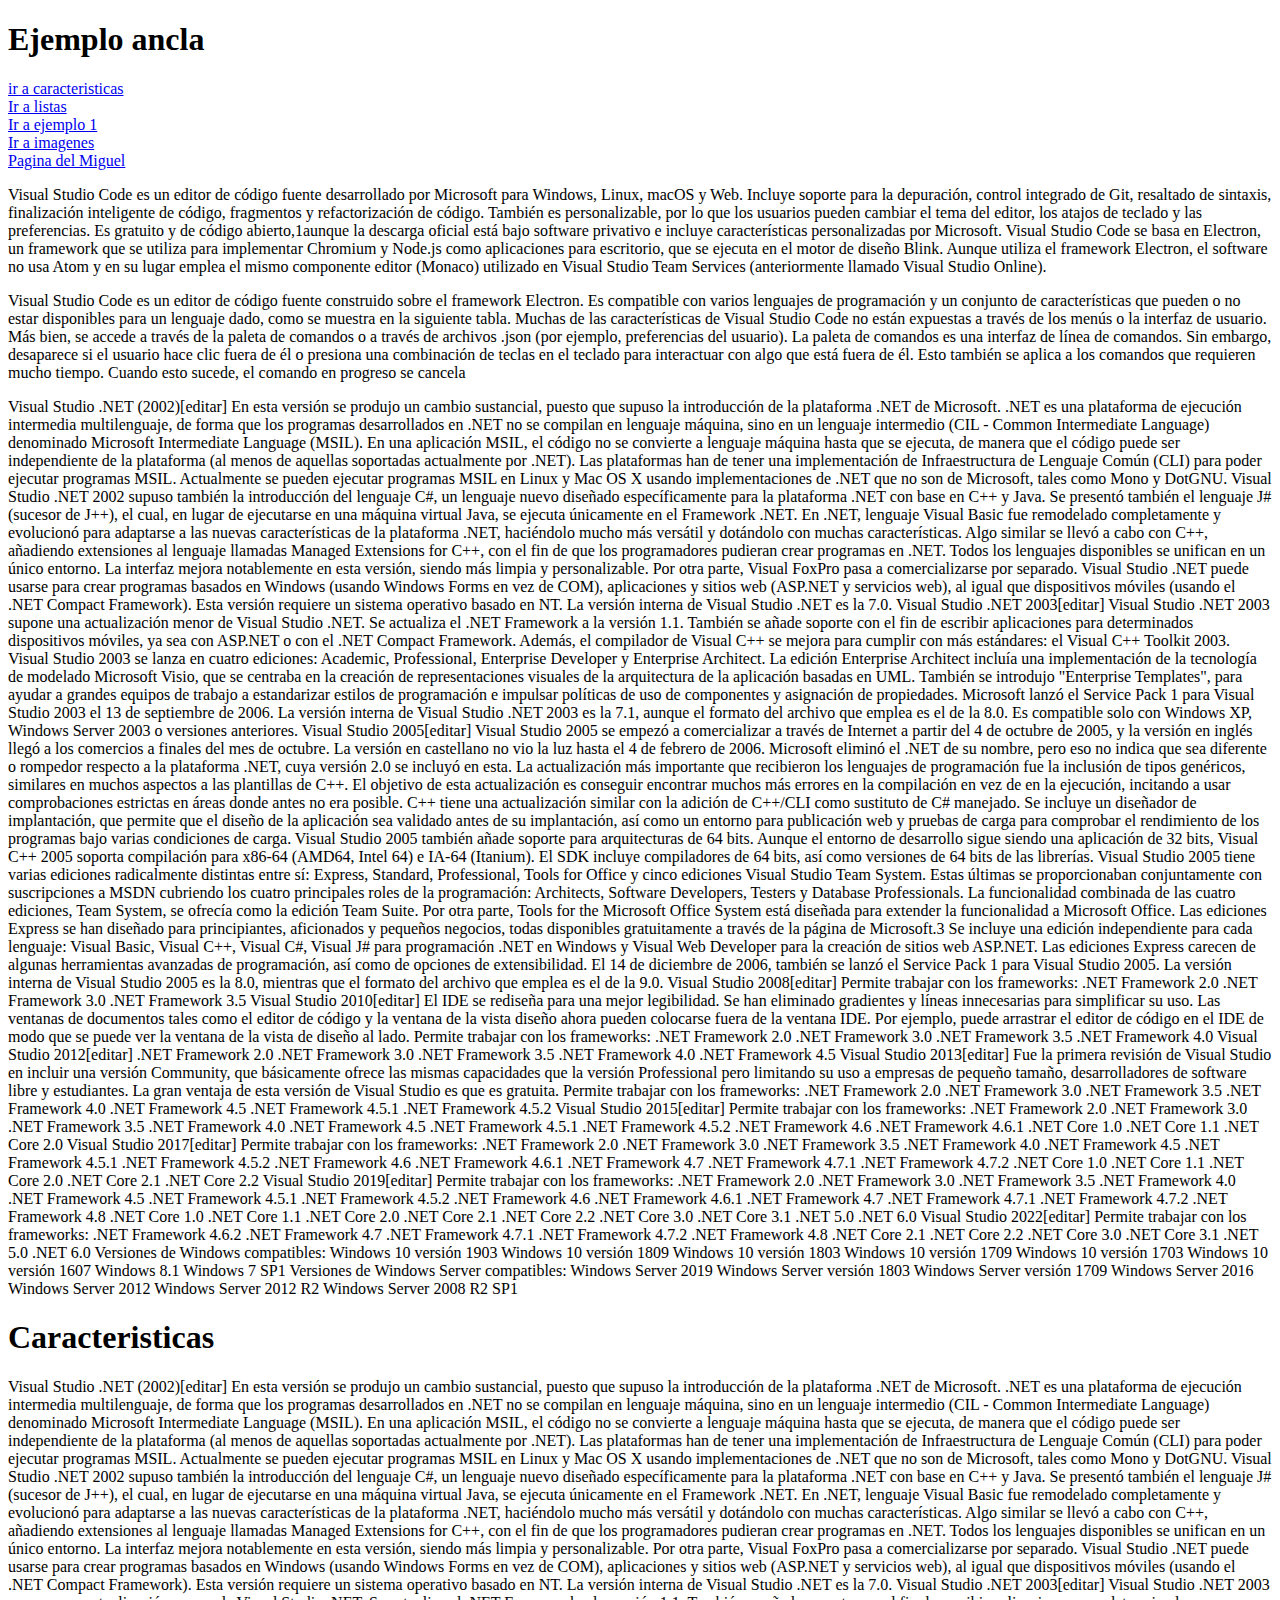
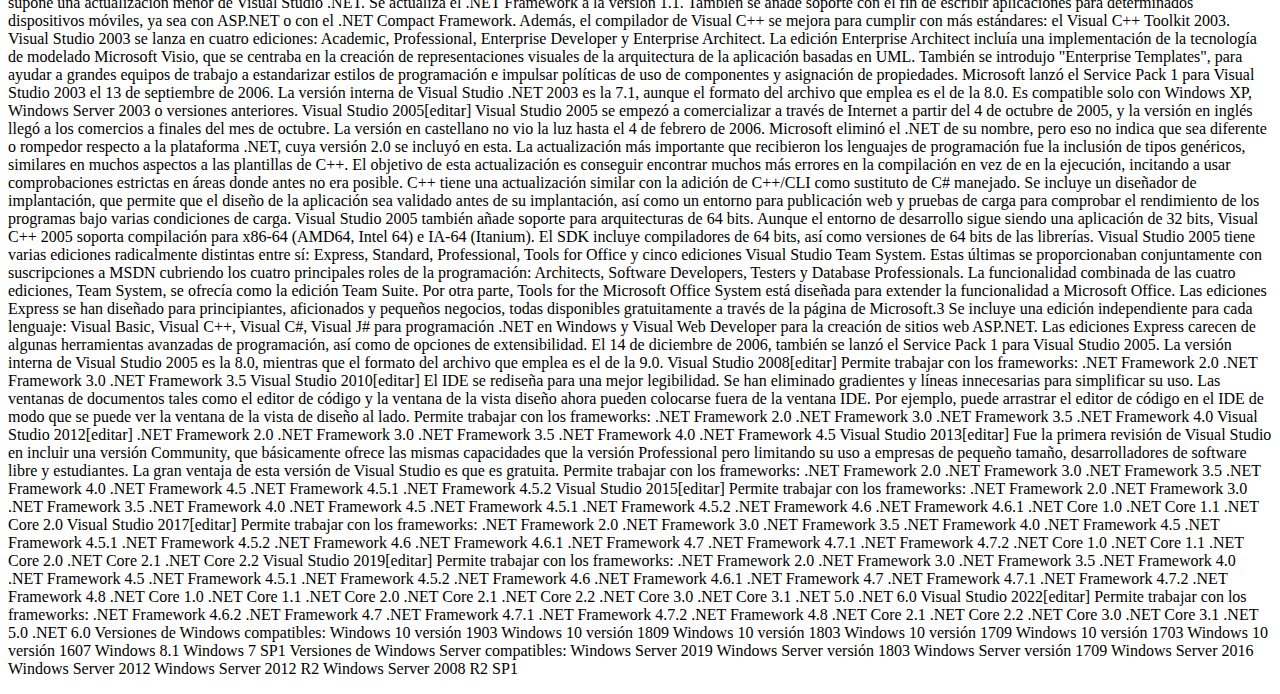
==== index.html @ 95a8e4f6 "ejemplos clase" ====
<!DOCTYPE html>
<html lang="es">
<head>
    <meta charset="UTF-8">
    <meta http-equiv="X-UA-Compatible" content="IE=edge">
    <meta name="viewport" content="width=device-width, initial-scale=1.0">
    <title>Ejemplo ancla</title>
</head>
<body>
    <h1>Ejemplo ancla</h1>
    <a href="#Caracteristicas"> ir a caracteristicas</a> <br>
    <a href="html/listas.html">Ir a listas</a> <br>
    <a href="html/ejemplo1.html">Ir a ejemplo 1</a><br>
    <a href="html/imagenes.html">Ir a imagenes</a><br>
    <a href="https://miguelanmarquez.github.io/ProyectoWebI">Pagina del Miguel</a>
    <p>
        Visual Studio Code es un editor de código fuente desarrollado por Microsoft para Windows, Linux, macOS y Web. Incluye soporte para la depuración, control integrado de Git, resaltado de sintaxis, finalización inteligente de código, fragmentos y refactorización de código. También es personalizable, por lo que los usuarios pueden cambiar el tema del editor, los atajos de teclado y las preferencias. Es gratuito y de código abierto,1aunque la descarga oficial está bajo software privativo e incluye características personalizadas por Microsoft.

        Visual Studio Code se basa en Electron, un framework que se utiliza para implementar Chromium y Node.js como aplicaciones para escritorio, que se ejecuta en el motor de diseño Blink. Aunque utiliza el framework Electron, el software no usa Atom y en su lugar emplea el mismo componente editor (Monaco) utilizado en Visual Studio Team Services (anteriormente llamado Visual Studio Online).

    </p>
    
    
    <p>Visual Studio Code es un editor de código fuente construido sobre el framework Electron. Es compatible con varios lenguajes de programación y un conjunto de características que pueden o no estar disponibles para un lenguaje dado, como se muestra en la siguiente tabla. Muchas de las características de Visual Studio Code no están expuestas a través de los menús o la interfaz de usuario. Más bien, se accede a través de la paleta de comandos o a través de archivos .json (por ejemplo, preferencias del usuario). La paleta de comandos es una interfaz de línea de comandos. Sin embargo, desaparece si el usuario hace clic fuera de él o presiona una combinación de teclas en el teclado para interactuar con algo que está fuera de él. Esto también se aplica a los comandos que requieren mucho tiempo. Cuando esto sucede, el comando en progreso se cancela</p>

    <p>Visual Studio .NET (2002)[editar]
        En esta versión se produjo un cambio sustancial, puesto que supuso la introducción de la plataforma .NET de Microsoft. .NET es una plataforma de ejecución intermedia multilenguaje, de forma que los programas desarrollados en .NET no se compilan en lenguaje máquina, sino en un lenguaje intermedio (CIL - Common Intermediate Language) denominado Microsoft Intermediate Language (MSIL). En una aplicación MSIL, el código no se convierte a lenguaje máquina hasta que se ejecuta, de manera que el código puede ser independiente de la plataforma (al menos de aquellas soportadas actualmente por .NET). Las plataformas han de tener una implementación de Infraestructura de Lenguaje Común (CLI) para poder ejecutar programas MSIL. Actualmente se pueden ejecutar programas MSIL en Linux y Mac OS X usando implementaciones de .NET que no son de Microsoft, tales como Mono y DotGNU.
        
        Visual Studio .NET 2002 supuso también la introducción del lenguaje C#, un lenguaje nuevo diseñado específicamente para la plataforma .NET con base en C++ y Java. Se presentó también el lenguaje J# (sucesor de J++), el cual, en lugar de ejecutarse en una máquina virtual Java, se ejecuta únicamente en el Framework .NET. En .NET, lenguaje Visual Basic fue remodelado completamente y evolucionó para adaptarse a las nuevas características de la plataforma .NET, haciéndolo mucho más versátil y dotándolo con muchas características. Algo similar se llevó a cabo con C++, añadiendo extensiones al lenguaje llamadas Managed Extensions for C++, con el fin de que los programadores pudieran crear programas en .NET. Todos los lenguajes disponibles se unifican en un único entorno. La interfaz mejora notablemente en esta versión, siendo más limpia y personalizable. Por otra parte, Visual FoxPro pasa a comercializarse por separado.
        
        Visual Studio .NET puede usarse para crear programas basados en Windows (usando Windows Forms en vez de COM), aplicaciones y sitios web (ASP.NET y servicios web), al igual que dispositivos móviles (usando el .NET Compact Framework).
        
        Esta versión requiere un sistema operativo basado en NT. La versión interna de Visual Studio .NET es la 7.0.
        
        Visual Studio .NET 2003[editar]
        Visual Studio .NET 2003 supone una actualización menor de Visual Studio .NET. Se actualiza el .NET Framework a la versión 1.1. También se añade soporte con el fin de escribir aplicaciones para determinados dispositivos móviles, ya sea con ASP.NET o con el .NET Compact Framework. Además, el compilador de Visual C++ se mejora para cumplir con más estándares: el Visual C++ Toolkit 2003.
        
        Visual Studio 2003 se lanza en cuatro ediciones: Academic, Professional, Enterprise Developer y Enterprise Architect. La edición Enterprise Architect incluía una implementación de la tecnología de modelado Microsoft Visio, que se centraba en la creación de representaciones visuales de la arquitectura de la aplicación basadas en UML. También se introdujo "Enterprise Templates", para ayudar a grandes equipos de trabajo a estandarizar estilos de programación e impulsar políticas de uso de componentes y asignación de propiedades.
        
        Microsoft lanzó el Service Pack 1 para Visual Studio 2003 el 13 de septiembre de 2006.
        
        La versión interna de Visual Studio .NET 2003 es la 7.1, aunque el formato del archivo que emplea es el de la 8.0.
        
        Es compatible solo con Windows XP, Windows Server 2003 o versiones anteriores.
        
        Visual Studio 2005[editar]
        Visual Studio 2005 se empezó a comercializar a través de Internet a partir del 4 de octubre de 2005, y la versión en inglés llegó a los comercios a finales del mes de octubre. La versión en castellano no vio la luz hasta el 4 de febrero de 2006. Microsoft eliminó el .NET de su nombre, pero eso no indica que sea diferente o rompedor respecto a la plataforma .NET, cuya versión 2.0 se incluyó en esta.
        
        La actualización más importante que recibieron los lenguajes de programación fue la inclusión de tipos genéricos, similares en muchos aspectos a las plantillas de C++. El objetivo de esta actualización es conseguir encontrar muchos más errores en la compilación en vez de en la ejecución, incitando a usar comprobaciones estrictas en áreas donde antes no era posible. C++ tiene una actualización similar con la adición de C++/CLI como sustituto de C# manejado.
        
        Se incluye un diseñador de implantación, que permite que el diseño de la aplicación sea validado antes de su implantación, así como un entorno para publicación web y pruebas de carga para comprobar el rendimiento de los programas bajo varias condiciones de carga.
        
        Visual Studio 2005 también añade soporte para arquitecturas de 64 bits. Aunque el entorno de desarrollo sigue siendo una aplicación de 32 bits, Visual C++ 2005 soporta compilación para x86-64 (AMD64, Intel 64) e IA-64 (Itanium). El SDK incluye compiladores de 64 bits, así como versiones de 64 bits de las librerías.
        
        Visual Studio 2005 tiene varias ediciones radicalmente distintas entre sí: Express, Standard, Professional, Tools for Office y cinco ediciones Visual Studio Team System. Estas últimas se proporcionaban conjuntamente con suscripciones a MSDN cubriendo los cuatro principales roles de la programación: Architects, Software Developers, Testers y Database Professionals. La funcionalidad combinada de las cuatro ediciones, Team System, se ofrecía como la edición Team Suite. Por otra parte, Tools for the Microsoft Office System está diseñada para extender la funcionalidad a Microsoft Office.
        
        Las ediciones Express se han diseñado para principiantes, aficionados y pequeños negocios, todas disponibles gratuitamente a través de la página de Microsoft.3​ Se incluye una edición independiente para cada lenguaje: Visual Basic, Visual C++, Visual C#, Visual J# para programación .NET en Windows y Visual Web Developer para la creación de sitios web ASP.NET. Las ediciones Express carecen de algunas herramientas avanzadas de programación, así como de opciones de extensibilidad.
        
        El 14 de diciembre de 2006, también se lanzó el Service Pack 1 para Visual Studio 2005.
        
        La versión interna de Visual Studio 2005 es la 8.0, mientras que el formato del archivo que emplea es el de la 9.0.
        
        Visual Studio 2008[editar]
        Permite trabajar con los frameworks:
        
        .NET Framework 2.0
        .NET Framework 3.0
        .NET Framework 3.5
        Visual Studio 2010[editar]
        El IDE se rediseña para una mejor legibilidad. Se han eliminado gradientes y líneas innecesarias para simplificar su uso.
        
        Las ventanas de documentos tales como el editor de código y la ventana de la vista diseño ahora pueden colocarse fuera de la ventana IDE. Por ejemplo, puede arrastrar el editor de código en el IDE de modo que se puede ver la ventana de la vista de diseño al lado.
        
        Permite trabajar con los frameworks:
        
        .NET Framework 2.0
        .NET Framework 3.0
        .NET Framework 3.5
        .NET Framework 4.0
        Visual Studio 2012[editar]
        .NET Framework 2.0
        .NET Framework 3.0
        .NET Framework 3.5
        .NET Framework 4.0
        .NET Framework 4.5
        Visual Studio 2013[editar]
        Fue la primera revisión de Visual Studio en incluir una versión Community, que básicamente ofrece las mismas capacidades que la versión Professional pero limitando su uso a empresas de pequeño tamaño, desarrolladores de software libre y estudiantes. La gran ventaja de esta versión de Visual Studio es que es gratuita.
        
        Permite trabajar con los frameworks:
        
        .NET Framework 2.0
        .NET Framework 3.0
        .NET Framework 3.5
        .NET Framework 4.0
        .NET Framework 4.5
        .NET Framework 4.5.1
        .NET Framework 4.5.2
        Visual Studio 2015[editar]
        Permite trabajar con los frameworks:
        
        .NET Framework 2.0
        .NET Framework 3.0
        .NET Framework 3.5
        .NET Framework 4.0
        .NET Framework 4.5
        .NET Framework 4.5.1
        .NET Framework 4.5.2
        .NET Framework 4.6
        .NET Framework 4.6.1
        .NET Core 1.0
        .NET Core 1.1
        .NET Core 2.0
        Visual Studio 2017[editar]
        Permite trabajar con los frameworks:
        
        .NET Framework 2.0
        .NET Framework 3.0
        .NET Framework 3.5
        .NET Framework 4.0
        .NET Framework 4.5
        .NET Framework 4.5.1
        .NET Framework 4.5.2
        .NET Framework 4.6
        .NET Framework 4.6.1
        .NET Framework 4.7
        .NET Framework 4.7.1
        .NET Framework 4.7.2
        .NET Core 1.0
        .NET Core 1.1
        .NET Core 2.0
        .NET Core 2.1
        .NET Core 2.2
        Visual Studio 2019[editar]
        Permite trabajar con los frameworks:
        
        .NET Framework 2.0
        .NET Framework 3.0
        .NET Framework 3.5
        .NET Framework 4.0
        .NET Framework 4.5
        .NET Framework 4.5.1
        .NET Framework 4.5.2
        .NET Framework 4.6
        .NET Framework 4.6.1
        .NET Framework 4.7
        .NET Framework 4.7.1
        .NET Framework 4.7.2
        .NET Framework 4.8
        .NET Core 1.0
        .NET Core 1.1
        .NET Core 2.0
        .NET Core 2.1
        .NET Core 2.2
        .NET Core 3.0
        .NET Core 3.1
        .NET 5.0
        .NET 6.0
        Visual Studio 2022[editar]
        Permite trabajar con los frameworks:
        
        .NET Framework 4.6.2
        .NET Framework 4.7
        .NET Framework 4.7.1
        .NET Framework 4.7.2
        .NET Framework 4.8
        .NET Core 2.1
        .NET Core 2.2
        .NET Core 3.0
        .NET Core 3.1
        .NET 5.0
        .NET 6.0
        Versiones de Windows compatibles:
        
        Windows 10 versión 1903
        Windows 10 versión 1809
        Windows 10 versión 1803
        Windows 10 versión 1709
        Windows 10 versión 1703
        Windows 10 versión 1607
        Windows 8.1
        Windows 7 SP1
        Versiones de Windows Server compatibles:
        
        Windows Server 2019
        Windows Server versión 1803
        Windows Server versión 1709
        Windows Server 2016
        Windows Server 2012
        Windows Server 2012 R2
        Windows Server 2008 R2 SP1</p>
        <a id="Caracteristicas"></a>
        <h1>Caracteristicas</h1>
        <p>Visual Studio .NET (2002)[editar]
            En esta versión se produjo un cambio sustancial, puesto que supuso la introducción de la plataforma .NET de Microsoft. .NET es una plataforma de ejecución intermedia multilenguaje, de forma que los programas desarrollados en .NET no se compilan en lenguaje máquina, sino en un lenguaje intermedio (CIL - Common Intermediate Language) denominado Microsoft Intermediate Language (MSIL). En una aplicación MSIL, el código no se convierte a lenguaje máquina hasta que se ejecuta, de manera que el código puede ser independiente de la plataforma (al menos de aquellas soportadas actualmente por .NET). Las plataformas han de tener una implementación de Infraestructura de Lenguaje Común (CLI) para poder ejecutar programas MSIL. Actualmente se pueden ejecutar programas MSIL en Linux y Mac OS X usando implementaciones de .NET que no son de Microsoft, tales como Mono y DotGNU.
            
            Visual Studio .NET 2002 supuso también la introducción del lenguaje C#, un lenguaje nuevo diseñado específicamente para la plataforma .NET con base en C++ y Java. Se presentó también el lenguaje J# (sucesor de J++), el cual, en lugar de ejecutarse en una máquina virtual Java, se ejecuta únicamente en el Framework .NET. En .NET, lenguaje Visual Basic fue remodelado completamente y evolucionó para adaptarse a las nuevas características de la plataforma .NET, haciéndolo mucho más versátil y dotándolo con muchas características. Algo similar se llevó a cabo con C++, añadiendo extensiones al lenguaje llamadas Managed Extensions for C++, con el fin de que los programadores pudieran crear programas en .NET. Todos los lenguajes disponibles se unifican en un único entorno. La interfaz mejora notablemente en esta versión, siendo más limpia y personalizable. Por otra parte, Visual FoxPro pasa a comercializarse por separado.
            
            Visual Studio .NET puede usarse para crear programas basados en Windows (usando Windows Forms en vez de COM), aplicaciones y sitios web (ASP.NET y servicios web), al igual que dispositivos móviles (usando el .NET Compact Framework).
            
            Esta versión requiere un sistema operativo basado en NT. La versión interna de Visual Studio .NET es la 7.0.
            
            Visual Studio .NET 2003[editar]
            Visual Studio .NET 2003 supone una actualización menor de Visual Studio .NET. Se actualiza el .NET Framework a la versión 1.1. También se añade soporte con el fin de escribir aplicaciones para determinados dispositivos móviles, ya sea con ASP.NET o con el .NET Compact Framework. Además, el compilador de Visual C++ se mejora para cumplir con más estándares: el Visual C++ Toolkit 2003.
            
            Visual Studio 2003 se lanza en cuatro ediciones: Academic, Professional, Enterprise Developer y Enterprise Architect. La edición Enterprise Architect incluía una implementación de la tecnología de modelado Microsoft Visio, que se centraba en la creación de representaciones visuales de la arquitectura de la aplicación basadas en UML. También se introdujo "Enterprise Templates", para ayudar a grandes equipos de trabajo a estandarizar estilos de programación e impulsar políticas de uso de componentes y asignación de propiedades.
            
            Microsoft lanzó el Service Pack 1 para Visual Studio 2003 el 13 de septiembre de 2006.
            
            La versión interna de Visual Studio .NET 2003 es la 7.1, aunque el formato del archivo que emplea es el de la 8.0.
            
            Es compatible solo con Windows XP, Windows Server 2003 o versiones anteriores.
            
            Visual Studio 2005[editar]
            Visual Studio 2005 se empezó a comercializar a través de Internet a partir del 4 de octubre de 2005, y la versión en inglés llegó a los comercios a finales del mes de octubre. La versión en castellano no vio la luz hasta el 4 de febrero de 2006. Microsoft eliminó el .NET de su nombre, pero eso no indica que sea diferente o rompedor respecto a la plataforma .NET, cuya versión 2.0 se incluyó en esta.
            
            La actualización más importante que recibieron los lenguajes de programación fue la inclusión de tipos genéricos, similares en muchos aspectos a las plantillas de C++. El objetivo de esta actualización es conseguir encontrar muchos más errores en la compilación en vez de en la ejecución, incitando a usar comprobaciones estrictas en áreas donde antes no era posible. C++ tiene una actualización similar con la adición de C++/CLI como sustituto de C# manejado.
            
            Se incluye un diseñador de implantación, que permite que el diseño de la aplicación sea validado antes de su implantación, así como un entorno para publicación web y pruebas de carga para comprobar el rendimiento de los programas bajo varias condiciones de carga.
            
            Visual Studio 2005 también añade soporte para arquitecturas de 64 bits. Aunque el entorno de desarrollo sigue siendo una aplicación de 32 bits, Visual C++ 2005 soporta compilación para x86-64 (AMD64, Intel 64) e IA-64 (Itanium). El SDK incluye compiladores de 64 bits, así como versiones de 64 bits de las librerías.
            
            Visual Studio 2005 tiene varias ediciones radicalmente distintas entre sí: Express, Standard, Professional, Tools for Office y cinco ediciones Visual Studio Team System. Estas últimas se proporcionaban conjuntamente con suscripciones a MSDN cubriendo los cuatro principales roles de la programación: Architects, Software Developers, Testers y Database Professionals. La funcionalidad combinada de las cuatro ediciones, Team System, se ofrecía como la edición Team Suite. Por otra parte, Tools for the Microsoft Office System está diseñada para extender la funcionalidad a Microsoft Office.
            
            Las ediciones Express se han diseñado para principiantes, aficionados y pequeños negocios, todas disponibles gratuitamente a través de la página de Microsoft.3​ Se incluye una edición independiente para cada lenguaje: Visual Basic, Visual C++, Visual C#, Visual J# para programación .NET en Windows y Visual Web Developer para la creación de sitios web ASP.NET. Las ediciones Express carecen de algunas herramientas avanzadas de programación, así como de opciones de extensibilidad.
            
            El 14 de diciembre de 2006, también se lanzó el Service Pack 1 para Visual Studio 2005.
            
            La versión interna de Visual Studio 2005 es la 8.0, mientras que el formato del archivo que emplea es el de la 9.0.
            
            Visual Studio 2008[editar]
            Permite trabajar con los frameworks:
            
            .NET Framework 2.0
            .NET Framework 3.0
            .NET Framework 3.5
            Visual Studio 2010[editar]
            El IDE se rediseña para una mejor legibilidad. Se han eliminado gradientes y líneas innecesarias para simplificar su uso.
            
            Las ventanas de documentos tales como el editor de código y la ventana de la vista diseño ahora pueden colocarse fuera de la ventana IDE. Por ejemplo, puede arrastrar el editor de código en el IDE de modo que se puede ver la ventana de la vista de diseño al lado.
            
            Permite trabajar con los frameworks:
            
            .NET Framework 2.0
            .NET Framework 3.0
            .NET Framework 3.5
            .NET Framework 4.0
            Visual Studio 2012[editar]
            .NET Framework 2.0
            .NET Framework 3.0
            .NET Framework 3.5
            .NET Framework 4.0
            .NET Framework 4.5
            Visual Studio 2013[editar]
            Fue la primera revisión de Visual Studio en incluir una versión Community, que básicamente ofrece las mismas capacidades que la versión Professional pero limitando su uso a empresas de pequeño tamaño, desarrolladores de software libre y estudiantes. La gran ventaja de esta versión de Visual Studio es que es gratuita.
            
            Permite trabajar con los frameworks:
            
            .NET Framework 2.0
            .NET Framework 3.0
            .NET Framework 3.5
            .NET Framework 4.0
            .NET Framework 4.5
            .NET Framework 4.5.1
            .NET Framework 4.5.2
            Visual Studio 2015[editar]
            Permite trabajar con los frameworks:
            
            .NET Framework 2.0
            .NET Framework 3.0
            .NET Framework 3.5
            .NET Framework 4.0
            .NET Framework 4.5
            .NET Framework 4.5.1
            .NET Framework 4.5.2
            .NET Framework 4.6
            .NET Framework 4.6.1
            .NET Core 1.0
            .NET Core 1.1
            .NET Core 2.0
            Visual Studio 2017[editar]
            Permite trabajar con los frameworks:
            
            .NET Framework 2.0
            .NET Framework 3.0
            .NET Framework 3.5
            .NET Framework 4.0
            .NET Framework 4.5
            .NET Framework 4.5.1
            .NET Framework 4.5.2
            .NET Framework 4.6
            .NET Framework 4.6.1
            .NET Framework 4.7
            .NET Framework 4.7.1
            .NET Framework 4.7.2
            .NET Core 1.0
            .NET Core 1.1
            .NET Core 2.0
            .NET Core 2.1
            .NET Core 2.2
            Visual Studio 2019[editar]
            Permite trabajar con los frameworks:
            
            .NET Framework 2.0
            .NET Framework 3.0
            .NET Framework 3.5
            .NET Framework 4.0
            .NET Framework 4.5
            .NET Framework 4.5.1
            .NET Framework 4.5.2
            .NET Framework 4.6
            .NET Framework 4.6.1
            .NET Framework 4.7
            .NET Framework 4.7.1
            .NET Framework 4.7.2
            .NET Framework 4.8
            .NET Core 1.0
            .NET Core 1.1
            .NET Core 2.0
            .NET Core 2.1
            .NET Core 2.2
            .NET Core 3.0
            .NET Core 3.1
            .NET 5.0
            .NET 6.0
            Visual Studio 2022[editar]
            Permite trabajar con los frameworks:
            
            .NET Framework 4.6.2
            .NET Framework 4.7
            .NET Framework 4.7.1
            .NET Framework 4.7.2
            .NET Framework 4.8
            .NET Core 2.1
            .NET Core 2.2
            .NET Core 3.0
            .NET Core 3.1
            .NET 5.0
            .NET 6.0
            Versiones de Windows compatibles:
            
            Windows 10 versión 1903
            Windows 10 versión 1809
            Windows 10 versión 1803
            Windows 10 versión 1709
            Windows 10 versión 1703
            Windows 10 versión 1607
            Windows 8.1
            Windows 7 SP1
            Versiones de Windows Server compatibles:
            
            Windows Server 2019
            Windows Server versión 1803
            Windows Server versión 1709
            Windows Server 2016
            Windows Server 2012
            Windows Server 2012 R2
            Windows Server 2008 R2 SP1</p>
</body>
</html>
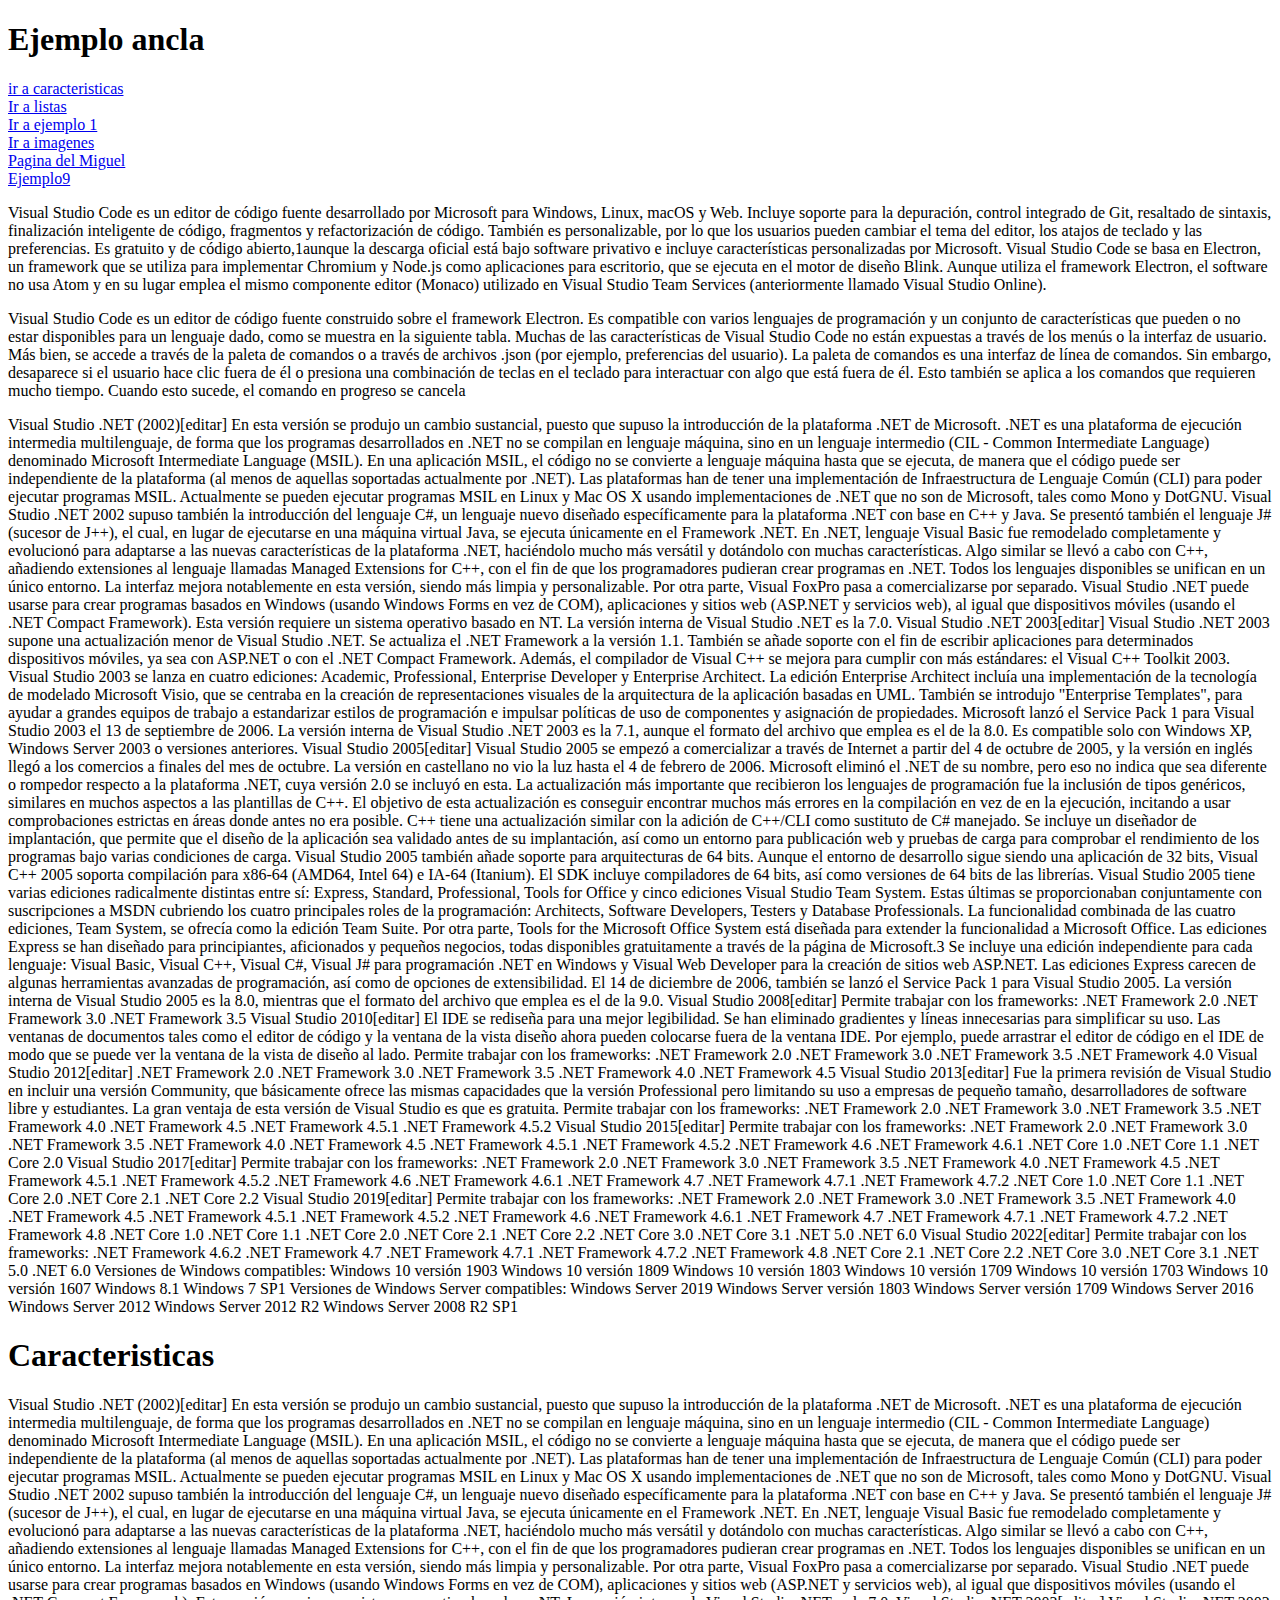
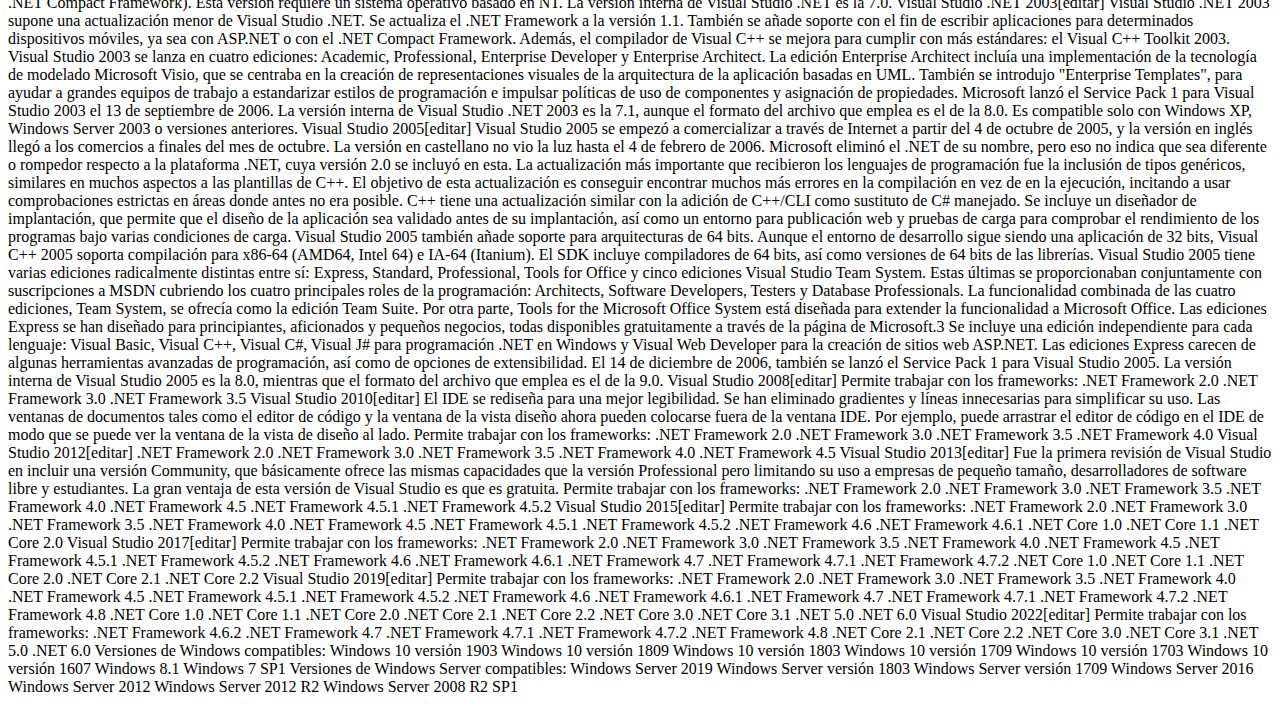
==== commit d3fef65d: "css" ====
--- a/index.html
+++ b/index.html
@@ -12,7 +12,8 @@
     <a href="html/listas.html">Ir a listas</a> <br>
     <a href="html/ejemplo1.html">Ir a ejemplo 1</a><br>
     <a href="html/imagenes.html">Ir a imagenes</a><br>
-    <a href="https://miguelanmarquez.github.io/ProyectoWebI">Pagina del Miguel</a>
+    <a href="https://miguelanmarquez.github.io/ProyectoWebI">Pagina del Miguel</a> <br>
+    <a href="html/ejemplo9.html">Ejemplo9</a>
     <p>
         Visual Studio Code es un editor de código fuente desarrollado por Microsoft para Windows, Linux, macOS y Web. Incluye soporte para la depuración, control integrado de Git, resaltado de sintaxis, finalización inteligente de código, fragmentos y refactorización de código. También es personalizable, por lo que los usuarios pueden cambiar el tema del editor, los atajos de teclado y las preferencias. Es gratuito y de código abierto,1aunque la descarga oficial está bajo software privativo e incluye características personalizadas por Microsoft.
 
